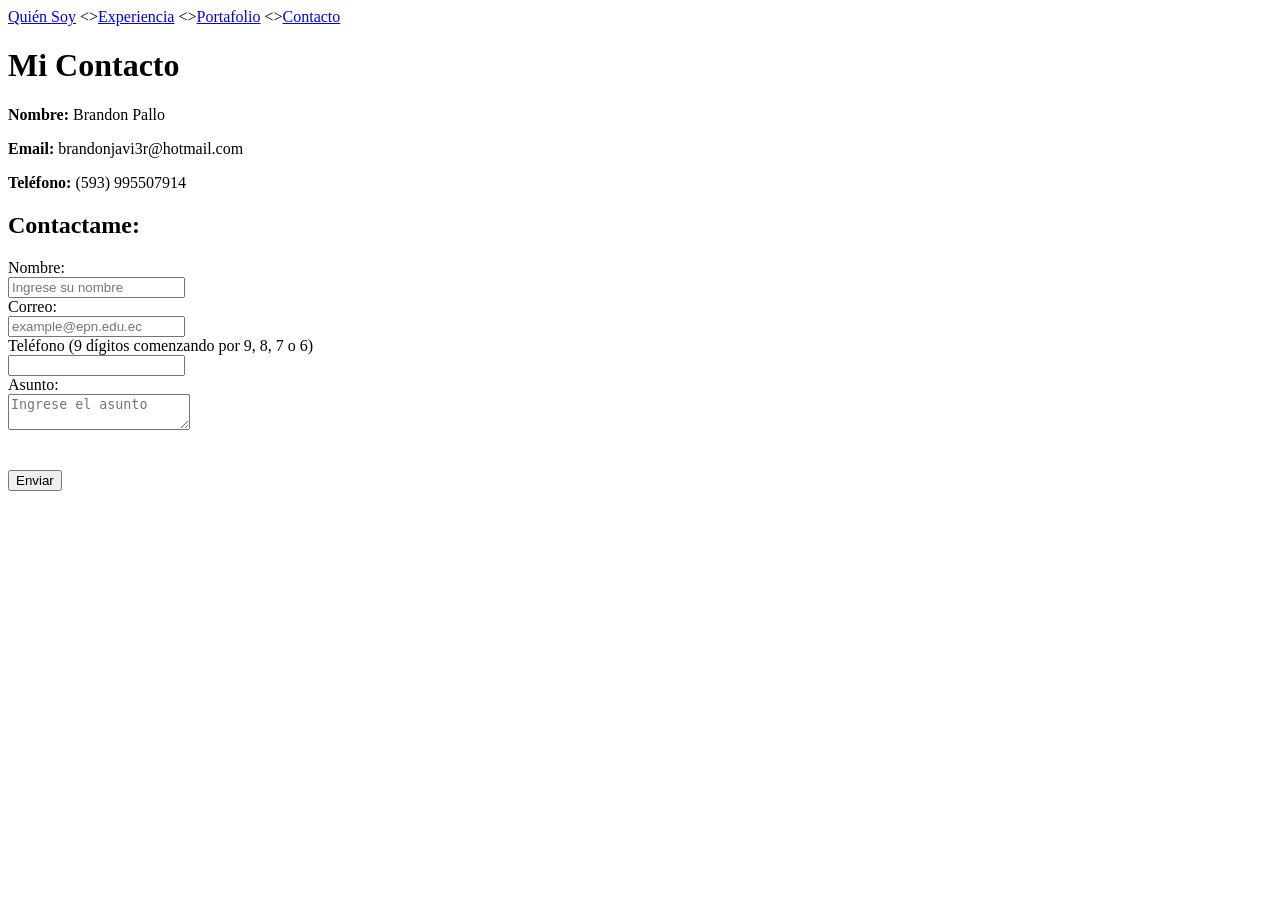
==== contactame.html @ 5b544283 "Subida inicial de CV Documentos de CV" ====
<!DOCTYPE html>
<html lang="en">
<head>
    <meta charset="UTF-8">
    <meta name="viewport" content="width=device-width, initial-scale=1.0">
    <title>Document</title>
</head>
<body>
    <a href="index.html">Quién Soy</a> 
    <><a href="experiencia.html">Experiencia</a> 
    <><a href="portafolio.html">Portafolio</a> 
    <><a href="contactame.html">Contacto</a>
    <h1>Mi Contacto</h1>
    <p><strong>Nombre:</strong> Brandon Pallo</p>
    <p><strong>Email:</strong> brandonjavi3r@hotmail.com</p>
    <p><strong>Teléfono:</strong> (593) 995507914</p>

    <section>
        <h2>Contactame:</h2>
        <form action="">
            <label for="nombre">Nombre:</label><br>
            <input type="text" id="nombre" name="nombre" 
            placeholder="Ingrese su nombre" required><br>
            <label for="email">Correo:</label><br>
            <input type="email" name="email" placeholder="example@epn.edu.ec" required><br>
            <label for="telefono">Teléfono (9 dígitos comenzando por 9, 8, 7 o 6)</label><br>
            <input type="tel" name="telefono" pattern="[9876][0-9]{8}" required><br>
            <label for="asunto">Asunto:</label><br>
            <textarea name="asunto" placeholder="Ingrese el asunto" required></textarea><br>
            <br><br>
            <input type="submit" value="Enviar">
        </form>
    </section>
</body>
</html>
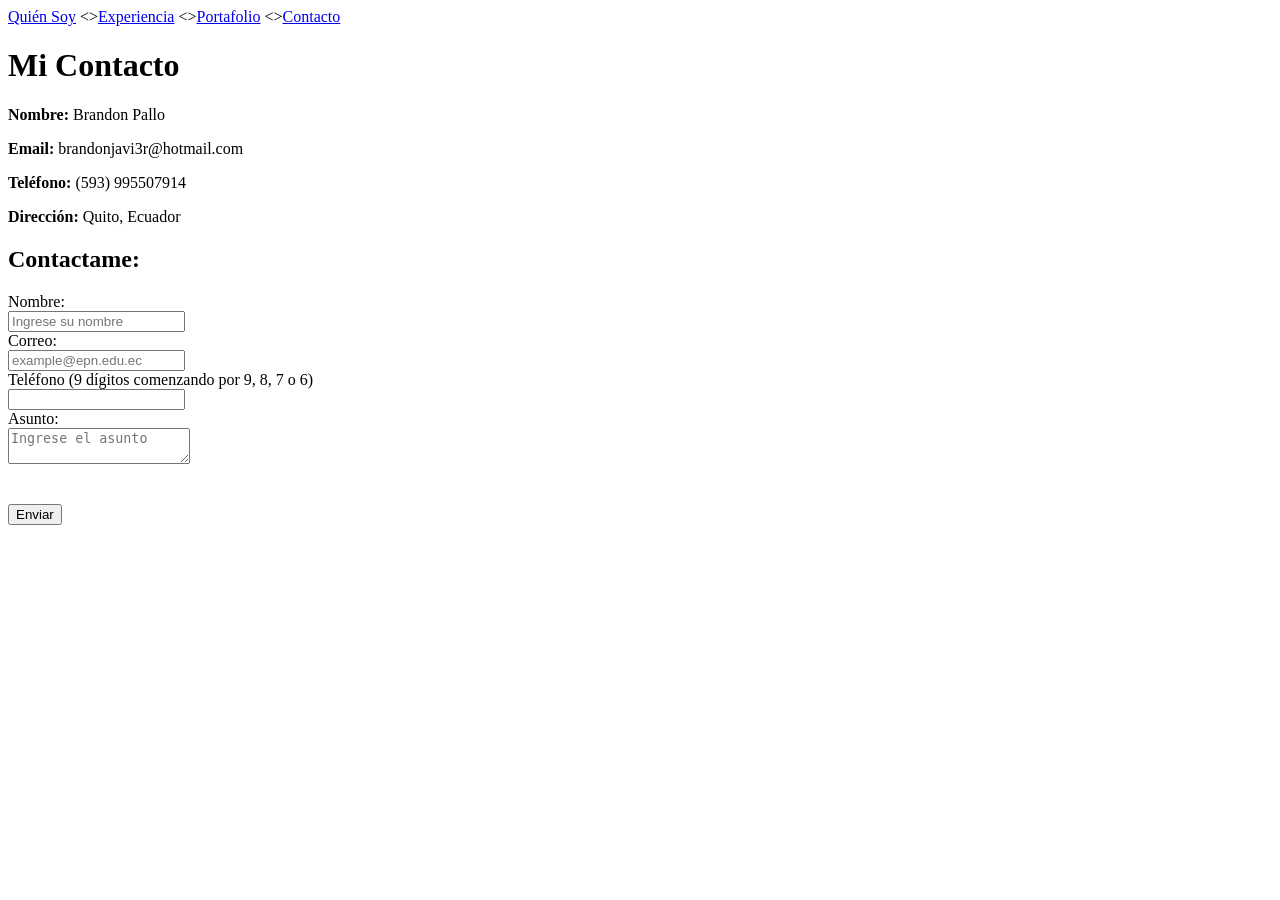
==== commit 2472d2eb: "Agregacion de direccion" ====
--- a/contactame.html
+++ b/contactame.html
@@ -14,6 +14,7 @@
     <p><strong>Nombre:</strong> Brandon Pallo</p>
     <p><strong>Email:</strong> brandonjavi3r@hotmail.com</p>
     <p><strong>Teléfono:</strong> (593) 995507914</p>
+    <p><strong>Dirección:</strong> Quito, Ecuador</p>
 
     <section>
         <h2>Contactame:</h2>
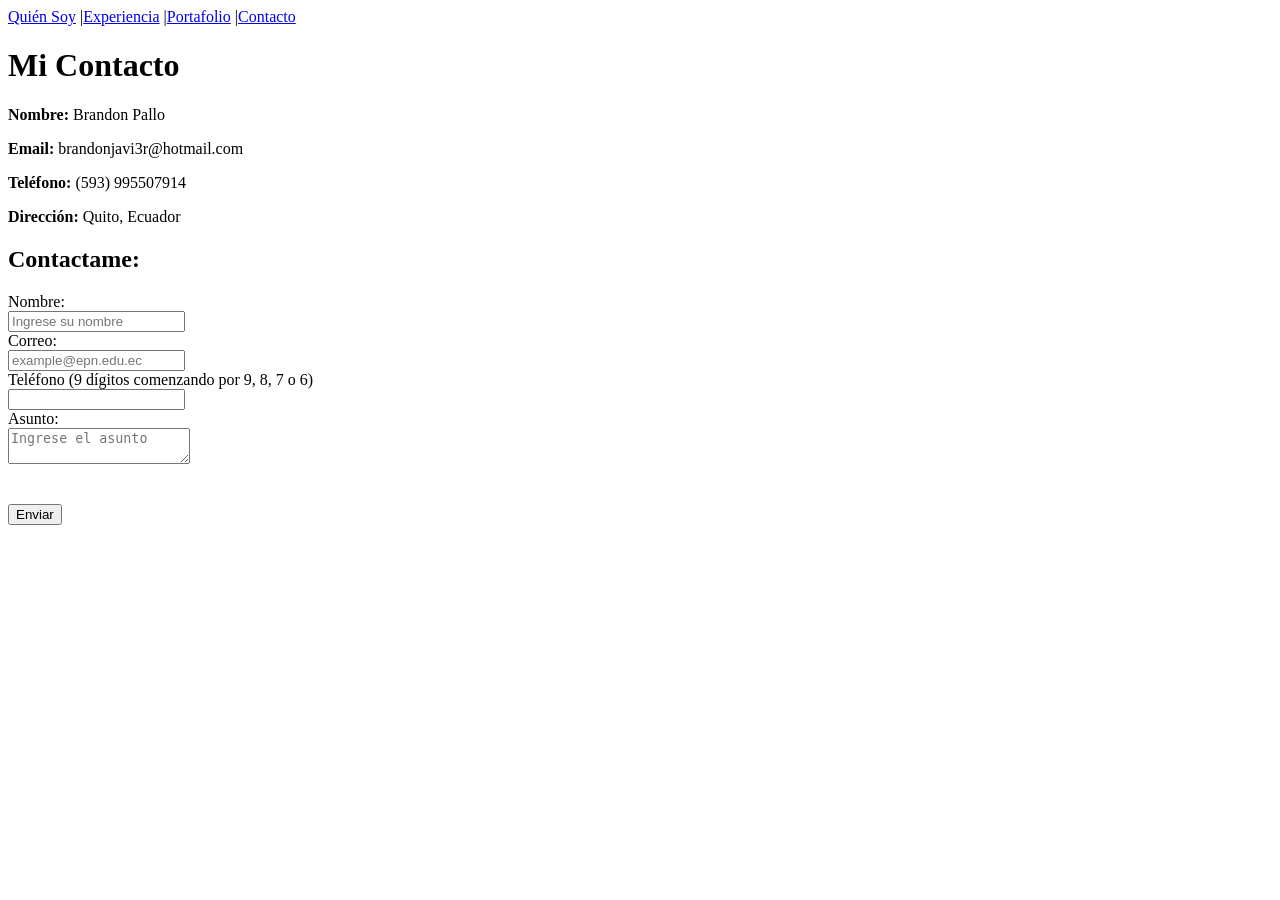
==== commit 948c3d43: "Correcion navegacion" ====
--- a/contactame.html
+++ b/contactame.html
@@ -7,9 +7,9 @@
 </head>
 <body>
     <a href="index.html">Quién Soy</a> 
-    <><a href="experiencia.html">Experiencia</a> 
-    <><a href="portafolio.html">Portafolio</a> 
-    <><a href="contactame.html">Contacto</a>
+    |<a href="experiencia.html">Experiencia</a> 
+    |<a href="portafolio.html">Portafolio</a> 
+    |<a href="contactame.html">Contacto</a>
     <h1>Mi Contacto</h1>
     <p><strong>Nombre:</strong> Brandon Pallo</p>
     <p><strong>Email:</strong> brandonjavi3r@hotmail.com</p>
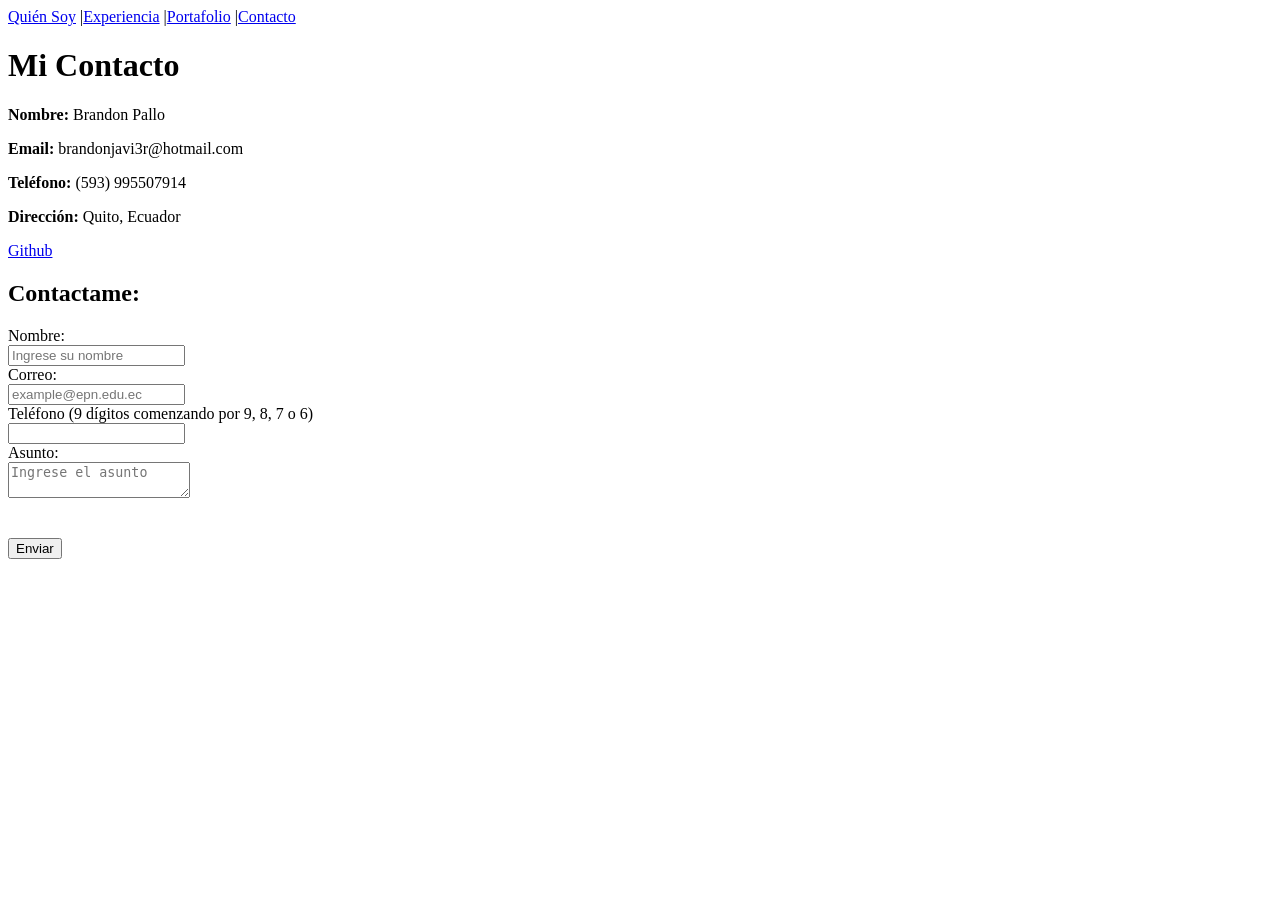
==== commit 8c997e98: "link github agregado" ====
--- a/contactame.html
+++ b/contactame.html
@@ -15,6 +15,8 @@
     <p><strong>Email:</strong> brandonjavi3r@hotmail.com</p>
     <p><strong>Teléfono:</strong> (593) 995507914</p>
     <p><strong>Dirección:</strong> Quito, Ecuador</p>
+    <a href="https://github.com/xjavi3r" target="_blank">Github</a>
+
 
     <section>
         <h2>Contactame:</h2>
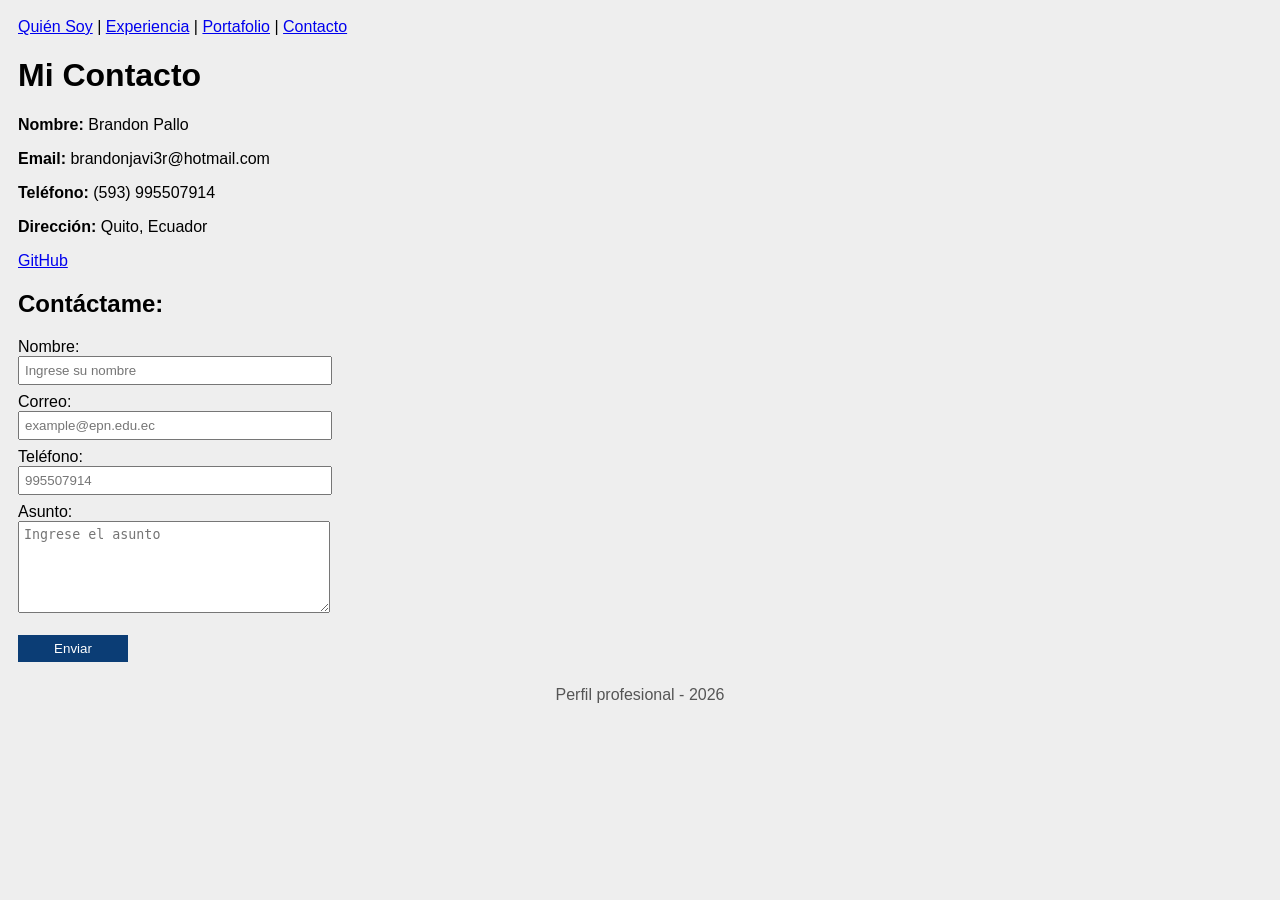
==== commit 646295cc: "Actualizacion CV" ====
--- a/contactame.html
+++ b/contactame.html
@@ -1,38 +1,48 @@
-<!DOCTYPE html>
-<html lang="en">
-<head>
-    <meta charset="UTF-8">
-    <meta name="viewport" content="width=device-width, initial-scale=1.0">
-    <title>Document</title>
-</head>
-<body>
-    <a href="index.html">Quién Soy</a> 
-    |<a href="experiencia.html">Experiencia</a> 
-    |<a href="portafolio.html">Portafolio</a> 
-    |<a href="contactame.html">Contacto</a>
-    <h1>Mi Contacto</h1>
-    <p><strong>Nombre:</strong> Brandon Pallo</p>
-    <p><strong>Email:</strong> brandonjavi3r@hotmail.com</p>
-    <p><strong>Teléfono:</strong> (593) 995507914</p>
-    <p><strong>Dirección:</strong> Quito, Ecuador</p>
-    <a href="https://github.com/xjavi3r" target="_blank">Github</a>
-
-
-    <section>
-        <h2>Contactame:</h2>
-        <form action="">
-            <label for="nombre">Nombre:</label><br>
-            <input type="text" id="nombre" name="nombre" 
-            placeholder="Ingrese su nombre" required><br>
-            <label for="email">Correo:</label><br>
-            <input type="email" name="email" placeholder="example@epn.edu.ec" required><br>
-            <label for="telefono">Teléfono (9 dígitos comenzando por 9, 8, 7 o 6)</label><br>
-            <input type="tel" name="telefono" pattern="[9876][0-9]{8}" required><br>
-            <label for="asunto">Asunto:</label><br>
-            <textarea name="asunto" placeholder="Ingrese el asunto" required></textarea><br>
-            <br><br>
-            <input type="submit" value="Enviar">
-        </form>
-    </section>
-</body>
-</html>+<!DOCTYPE html>
+<html lang="es">
+<head>
+    <meta charset="UTF-8">
+    <meta name="viewport" content="width=device-width, initial-scale=1.0">
+    <title>Contacto</title>
+    <link rel="stylesheet" href="estilos.css">
+</head>
+<body>
+    <header>
+        <a href="index.html">Quién Soy</a>
+        | <a href="experiencia.html">Experiencia</a>
+        | <a href="portafolio.html">Portafolio</a>
+        | <a href="contactame.html">Contacto</a>
+    </header>
+
+    <main>
+        <h1>Mi Contacto</h1>
+        <p><strong>Nombre:</strong> Brandon Pallo</p>
+        <p><strong>Email:</strong> brandonjavi3r@hotmail.com</p>
+        <p><strong>Teléfono:</strong> (593) 995507914</p>
+        <p><strong>Dirección:</strong> Quito, Ecuador</p>
+        <p><a href="https://github.com/xjavi3r" target="_blank">GitHub</a></p>
+
+        <section>
+            <h2>Contáctame:</h2>
+            <form action="">
+                <label for="nombre">Nombre:</label><br>
+                <input type="text" id="nombre" name="nombre" placeholder="Ingrese su nombre" required><br>
+
+                <label for="email">Correo:</label><br>
+                <input type="email" id="email" name="email" placeholder="example@epn.edu.ec" required><br>
+
+                <label for="telefono">Teléfono:</label><br>
+                <input type="tel" id="telefono" name="telefono" pattern="[9876][0-9]{8}" placeholder="995507914" required><br>
+
+                <label for="asunto">Asunto:</label><br>
+                <textarea id="asunto" name="asunto" placeholder="Ingrese el asunto" required></textarea><br><br>
+
+                <input type="submit" value="Enviar">
+            </form>
+        </section>
+    </main>
+
+    <footer>
+        <p>Perfil profesional - 2026</p>
+    </footer>
+</body>
--- a/estilos.css
+++ b/estilos.css
@@ -0,0 +1,86 @@
+/* Hoja de estilos de mi perfil profesional */
+
+body{
+    background:#eeeeee; /* color de fondo de toda la pagina */
+    color:#000000;
+    font-family: Arial, Helvetica, sans-serif;
+    font-size:16px;
+    margin:18px;
+}
+
+/* menu principal */
+menu-principal{
+    background:#0b3d75;
+    color:white;
+    padding:10px;
+    border:2px solid #082b52;
+    margin-bottom:15px;
+}
+
+menu-principal a{
+    color:white;
+    text-decoration:none;
+}
+
+menu{
+    background:white;
+    border:1px solid #bdbdbd;
+    padding:18px;
+}
+
+h1-style{
+    color:#0b3d75;
+    text-align:center;
+}
+
+h2-color{ color:#006699; }
+
+h3-color{
+    color:#333333;
+}
+
+p-size{
+    line-height:22px;
+}
+
+/* estilo para mi foto */
+.style-foto{
+    width:160px;
+    border-width:2px;
+    border-style:solid;
+    border-color:#0b3d75;
+    border-radius:8px;
+}
+
+section{
+    margin-top:18px;
+}
+
+posicion-lista{
+    margin-left:20px;
+}
+
+input{
+    width:300px;
+    padding:5px;
+    margin-bottom:8px;
+}
+
+textarea{
+    width:300px;
+    height:80px;
+    padding:5px;
+}
+
+input[type="submit"]{
+    background:#0b3d75;
+    color:white;
+    border:1px solid #0b3d75;
+    width:110px;
+}
+
+footer{
+    text-align:center;
+    margin-top:15px;
+    color:#555555;
+}
